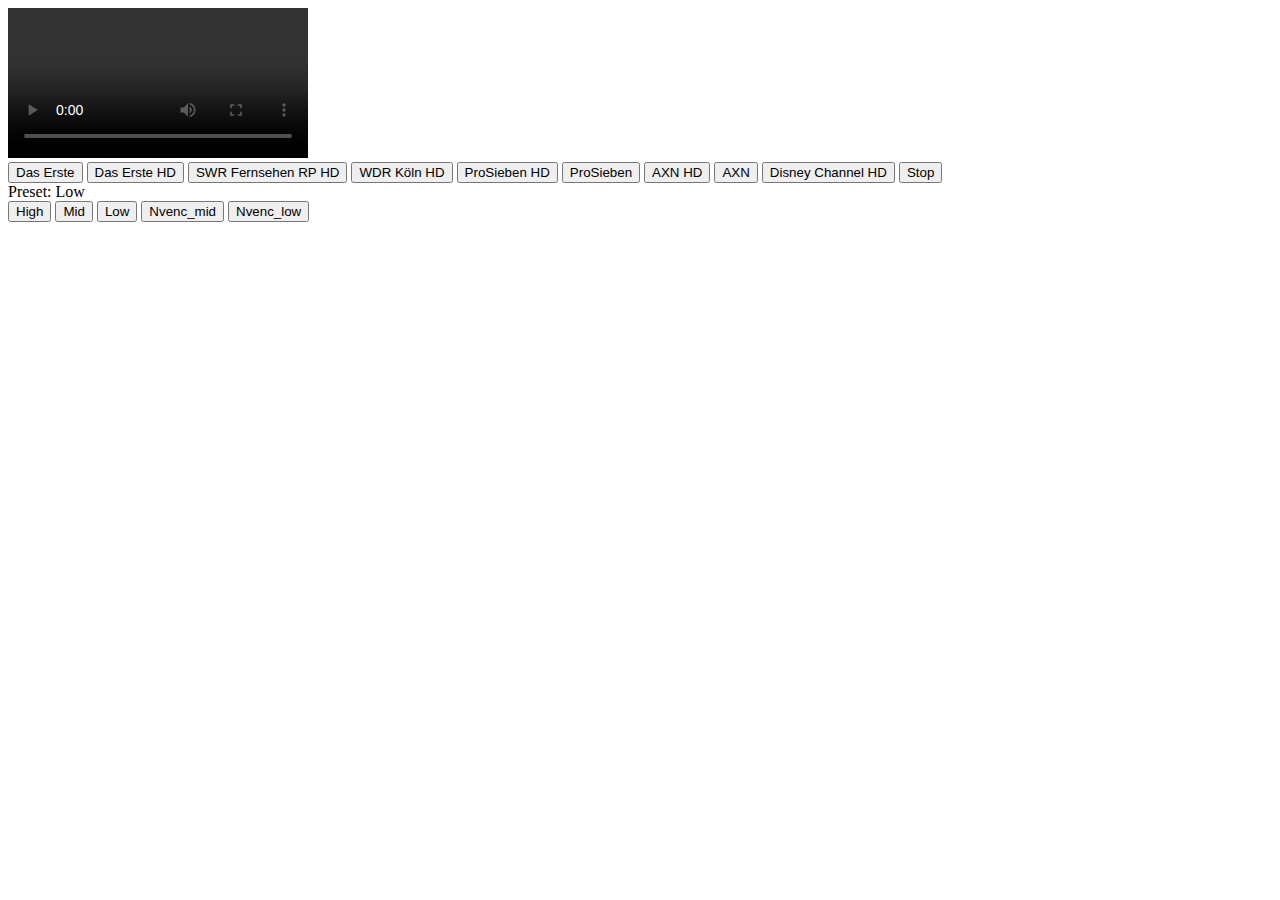
==== player/index.html @ b6ef03e4 "add url parser" ====
<!DOCTYPE html>
<html lang="en">
<head>
    <meta charset="UTF-8">
    <title>VDR HLS Stream</title>

    <link rel="stylesheet" href="/css/video.css">

    <script src="/js/hls.js"></script>
    <script src="/js/StreamControl.js"></script>
    <script src="/js/UrlParser.js"></script>
    <script src="/js/VDRHls.js"></script>
    <script type="text/javascript">




        window.addEventListener('load', function () {
            window.vdrHls = new VDRHls();
//            vdrHls.addVideoObserver();
//            window.streamControl = new StreamControl();
        });
    </script>


</head>
<body>

<video id="video" controls></video>
<br>
<button type="button" onclick="vdrHls.play('Das Erste')">Das Erste</button>
<button type="button" onclick="vdrHls.play()">Das Erste HD</button>
<button type="button" onclick="vdrHls.play('SWR Fernsehen RP HD')">SWR Fernsehen RP HD</button>
<button type="button" onclick="vdrHls.play('WDR Köln HD')">WDR Köln HD</button>
<button type="button" onclick="vdrHls.play('ProSieben HD')">ProSieben HD</button>
<button type="button" onclick="vdrHls.play('ProSieben')">ProSieben</button>
<button type="button" onclick="vdrHls.play('AXN HD')">AXN HD</button>
<button type="button" onclick="vdrHls.play('AXN')">AXN</button>
<button type="button" onclick="vdrHls.play('Disney Channel HD')">Disney Channel HD</button>
<button type="button" onclick="vdrHls.stop()">Stop</button>
<br>
Preset: <span id="preset"></span>
<br>
<button type="button" onclick="vdrHls.setPreset('high')">High</button>
<button type="button" onclick="vdrHls.setPreset('mid')">Mid</button>
<button type="button" onclick="vdrHls.setPreset('low')">Low</button>
<button type="button" onclick="vdrHls.setPreset('nvmid')">Nvenc_mid</button>
<button type="button" onclick="vdrHls.setPreset('nvlow')">Nvenc_low</button>
</body>
</html>
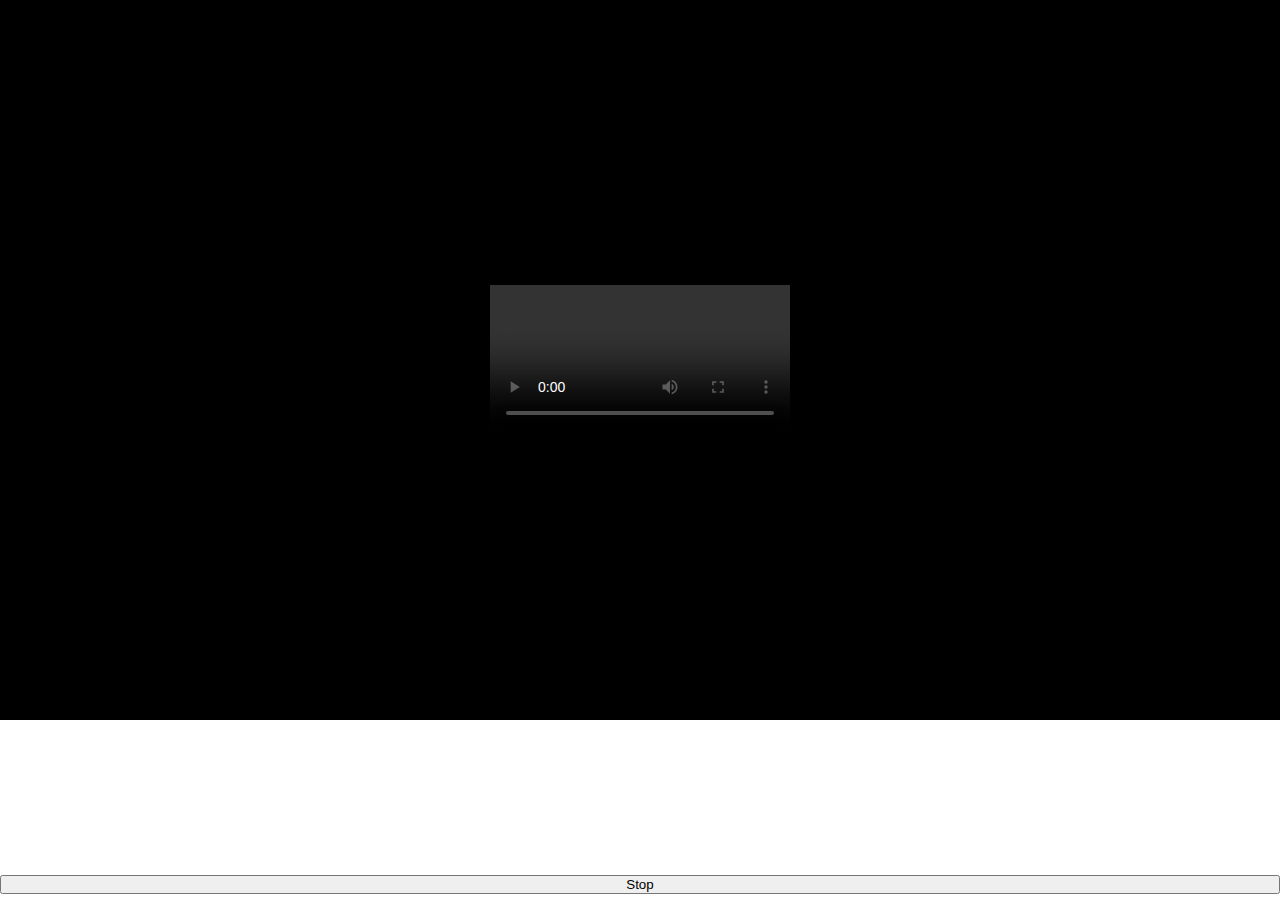
==== commit 38e9553b: "Load necessary data from xmlapi" ====
--- a/player/index.html
+++ b/player/index.html
@@ -2,49 +2,42 @@
 <html lang="en">
 <head>
     <meta charset="UTF-8">
+    <meta name="viewport" content="width=device-width, initial-scale=1, user-scalable=1">
     <title>VDR HLS Stream</title>
 
+    <link rel="shortcut icon" href="data:image/x-icon;," type="image/x-icon">
     <link rel="stylesheet" href="/css/video.css">
 
     <script src="/js/hls.js"></script>
+    <script src="/js/VDRXMLApi.js"></script>
+    <script src="/js/Channels.js"></script>
+    <script src="/js/Channels/Channel.js"></script>
+    <script src="/js/Presets.js"></script>
+    <script src="/js/Presets/Preset.js"></script>
     <script src="/js/StreamControl.js"></script>
     <script src="/js/UrlParser.js"></script>
     <script src="/js/VDRHls.js"></script>
+
     <script type="text/javascript">
+        window.addEventListener('load', function () {
 
+            // Base url to be used with xmlApi
+            VDRXMLApi.prototype.baseUrl = 'http://192.168.3.99:10080/';
 
-
-
-        window.addEventListener('load', function () {
-            window.vdrHls = new VDRHls();
-//            vdrHls.addVideoObserver();
-//            window.streamControl = new StreamControl();
+            window.vdrXmlApi = new VDRXMLApi();
+            vdrXmlApi.init();
         });
     </script>
-
-
 </head>
 <body>
 
-<video id="video" controls></video>
-<br>
-<button type="button" onclick="vdrHls.play('Das Erste')">Das Erste</button>
-<button type="button" onclick="vdrHls.play()">Das Erste HD</button>
-<button type="button" onclick="vdrHls.play('SWR Fernsehen RP HD')">SWR Fernsehen RP HD</button>
-<button type="button" onclick="vdrHls.play('WDR Köln HD')">WDR Köln HD</button>
-<button type="button" onclick="vdrHls.play('ProSieben HD')">ProSieben HD</button>
-<button type="button" onclick="vdrHls.play('ProSieben')">ProSieben</button>
-<button type="button" onclick="vdrHls.play('AXN HD')">AXN HD</button>
-<button type="button" onclick="vdrHls.play('AXN')">AXN</button>
-<button type="button" onclick="vdrHls.play('Disney Channel HD')">Disney Channel HD</button>
-<button type="button" onclick="vdrHls.stop()">Stop</button>
-<br>
-Preset: <span id="preset"></span>
-<br>
-<button type="button" onclick="vdrHls.setPreset('high')">High</button>
-<button type="button" onclick="vdrHls.setPreset('mid')">Mid</button>
-<button type="button" onclick="vdrHls.setPreset('low')">Low</button>
-<button type="button" onclick="vdrHls.setPreset('nvmid')">Nvenc_mid</button>
-<button type="button" onclick="vdrHls.setPreset('nvlow')">Nvenc_low</button>
+<div class="video-size">
+    <div class="video-wrapper">
+        <video id="video" controls></video>
+    </div>
+</div>
+<div id="channels"></div>
+<button type="button" onclick="vdrXmlApi.hls.stop()">Stop</button>
+<div id="presets"></div>
 </body>
 </html>--- a/css/video.css
+++ b/css/video.css
@@ -0,0 +1,66 @@
+* {
+    margin: 0;
+    padding: 0;
+}
+
+body {
+    flex-direction: column;
+    display: flex;
+    width: 100vw;
+    height: 100vh;
+}
+
+.video-size {
+    box-sizing: border-box;
+    padding-top: calc(100% / 1.777777777);
+    background: black;
+    position: relative;
+}
+.video-wrapper {
+    position: absolute;
+    top: 0;
+    left: 0;
+    bottom: 0;
+    right: 0;
+    background: black;
+    display: flex;
+    justify-content: center;
+    align-items: center;
+}
+video {
+    max-width: 100%;
+}
+
+#channels {
+    overflow: auto;
+    flex: 0 5 100%;
+}
+
+.channel {
+    display: flex;
+}
+.logo-wrapper {
+    flex: 0 1 15%;
+    margin-right: 6px;
+    max-width: 75px;
+}
+.channel-logo {
+    width: 100%;
+}
+.channel-name {
+    flex: 1 0 85%;
+}
+
+#presets {
+    display: flex;
+    justify-content: space-around;
+    padding: 3px 0;
+}
+.preset {
+    border: 1px solid grey;
+    padding: 2px;
+}
+
+.active {
+    background-color: #dce3ff;
+}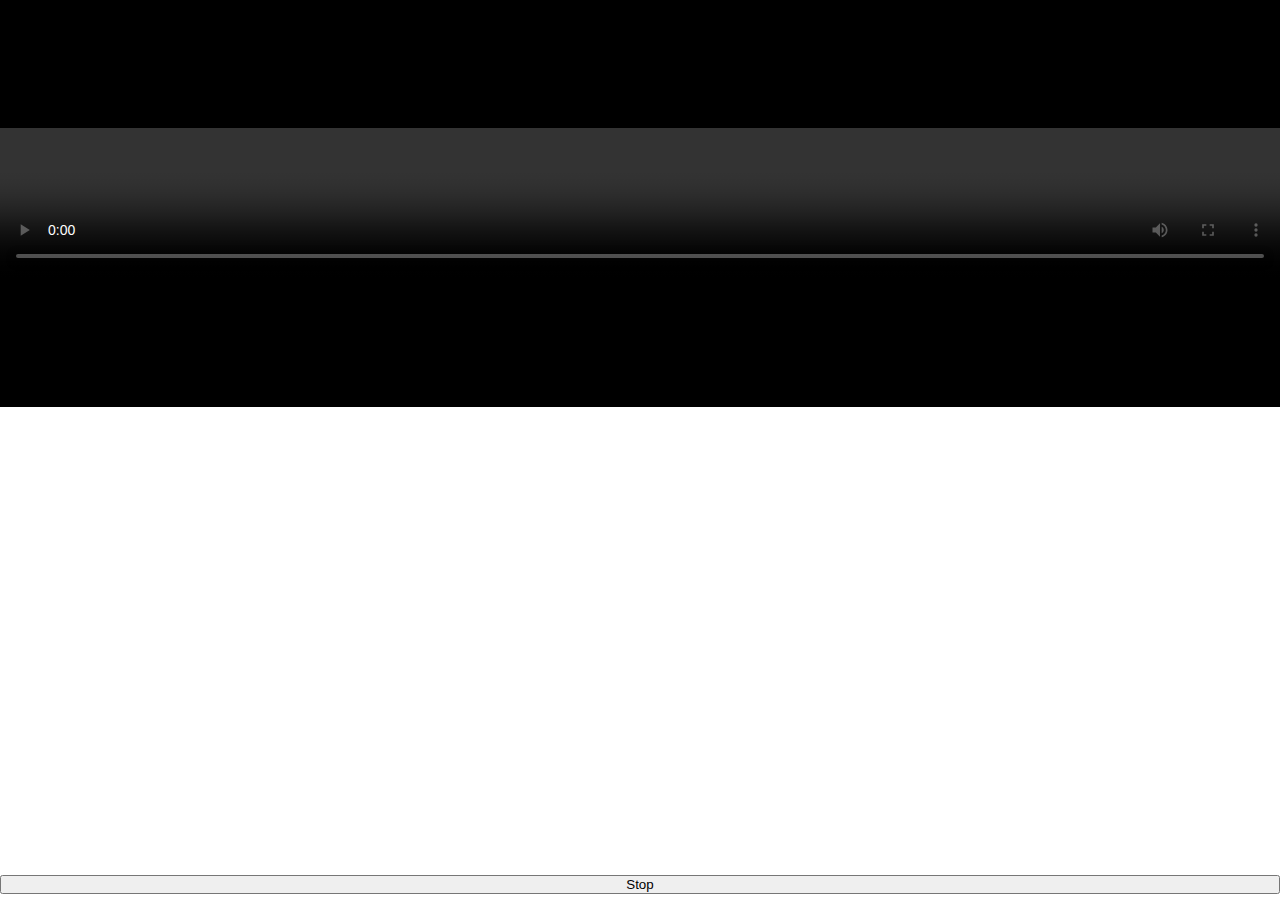
==== commit 94f431f5: "add event data" ====
--- a/player/index.html
+++ b/player/index.html
@@ -12,6 +12,7 @@
     <script src="/js/VDRXMLApi.js"></script>
     <script src="/js/Channels.js"></script>
     <script src="/js/Channels/Channel.js"></script>
+    <script src="/js/Event.js"></script>
     <script src="/js/Presets.js"></script>
     <script src="/js/Presets/Preset.js"></script>
     <script src="/js/StreamControl.js"></script>
--- a/css/video.css
+++ b/css/video.css
@@ -11,8 +11,8 @@
 }
 
 .video-size {
-    box-sizing: border-box;
-    padding-top: calc(100% / 1.777777777);
+    width: 100%;
+    height: 50%;
     background: black;
     position: relative;
 }
@@ -22,13 +22,12 @@
     left: 0;
     bottom: 0;
     right: 0;
-    background: black;
     display: flex;
     justify-content: center;
     align-items: center;
 }
 video {
-    max-width: 100%;
+    width: 100%;
 }
 
 #channels {
@@ -39,6 +38,9 @@
 .channel {
     display: flex;
 }
+.channel:nth-child(odd) {
+    background-color: hsla(0,0%,92%,1);
+}
 .logo-wrapper {
     flex: 0 1 15%;
     margin-right: 6px;
@@ -47,7 +49,7 @@
 .channel-logo {
     width: 100%;
 }
-.channel-name {
+.channel-content {
     flex: 1 0 85%;
 }
 
@@ -59,8 +61,26 @@
 .preset {
     border: 1px solid grey;
     padding: 2px;
+    font-size: 10px;
 }
 
+.event-shorttext {
+    font-style: italic;
+}
+
+.channel.active,
 .active {
     background-color: #dce3ff;
+}
+
+@media screen and (max-width: 640px) {
+
+    .video-size {
+        box-sizing: border-box;
+        padding-top: calc(100% / 1.777777777);
+        height: auto;
+    }
+    .channel-content {
+        font-size: 12px;
+    }
 }